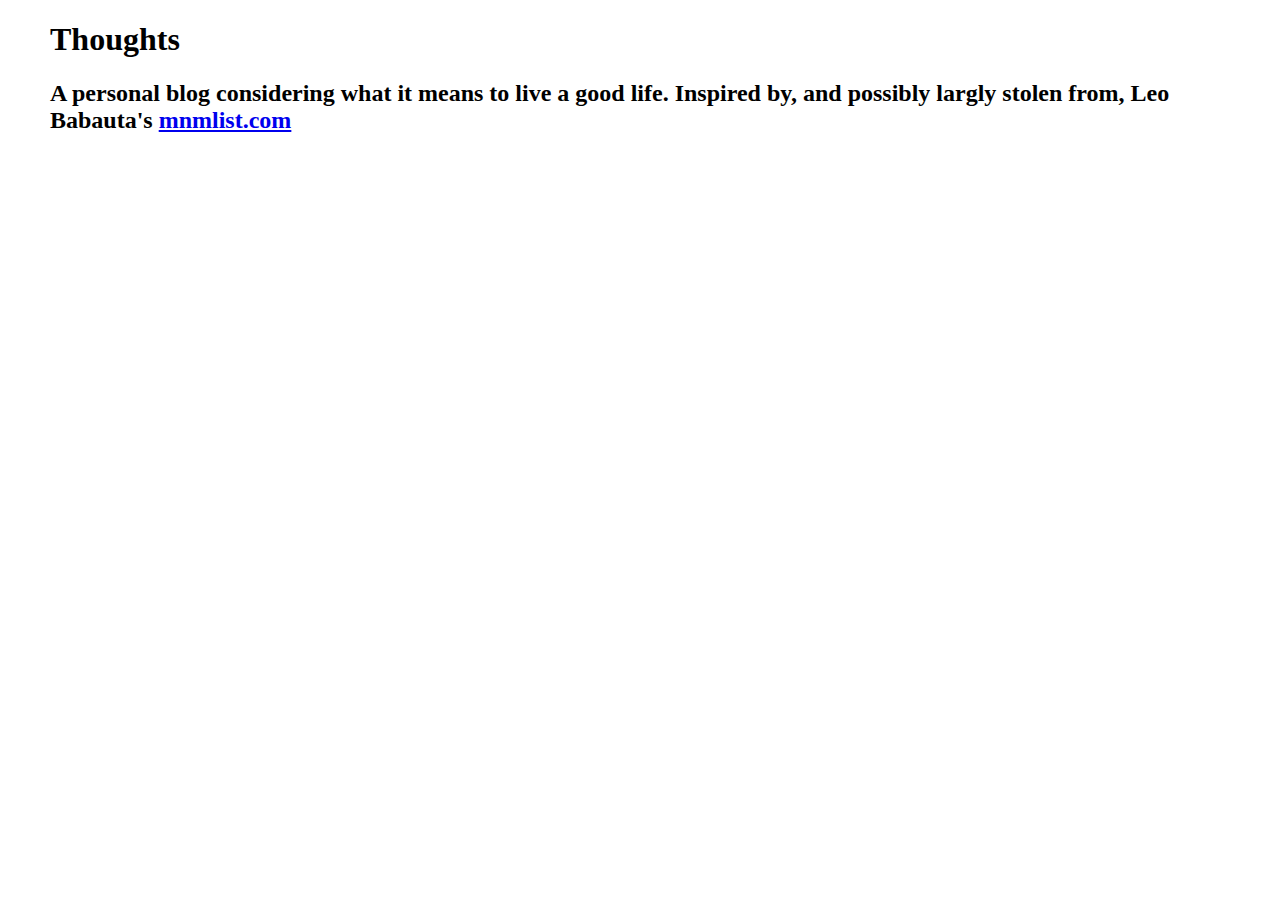
==== index.html @ f526f0db "Added Normalize and Intro" ====
<!DOCTYPE html>
<html lang="en" dir="ltr">
  <head>
    <link rel="stylesheet" href="normalize.css">
    <link rel="stylesheet" href="main.css">
    <meta name="viewport" content="width=device-width, initial-scale=1">
    <meta charset="utf-8">
    <title>Thoughts</title>
  </head>
  <body>
    <h1>Thoughts</h1>
    <h2>A personal blog considering what it means to live a good life. Inspired by, and possibly largly stolen from, Leo Babauta's <a href="https://mnmlist.com/archives/">mnmlist.com</a></h2>
  </body>
</html>
---- main.css ----
html {
  padding-left: 50px;
  padding-right: 50px;
}
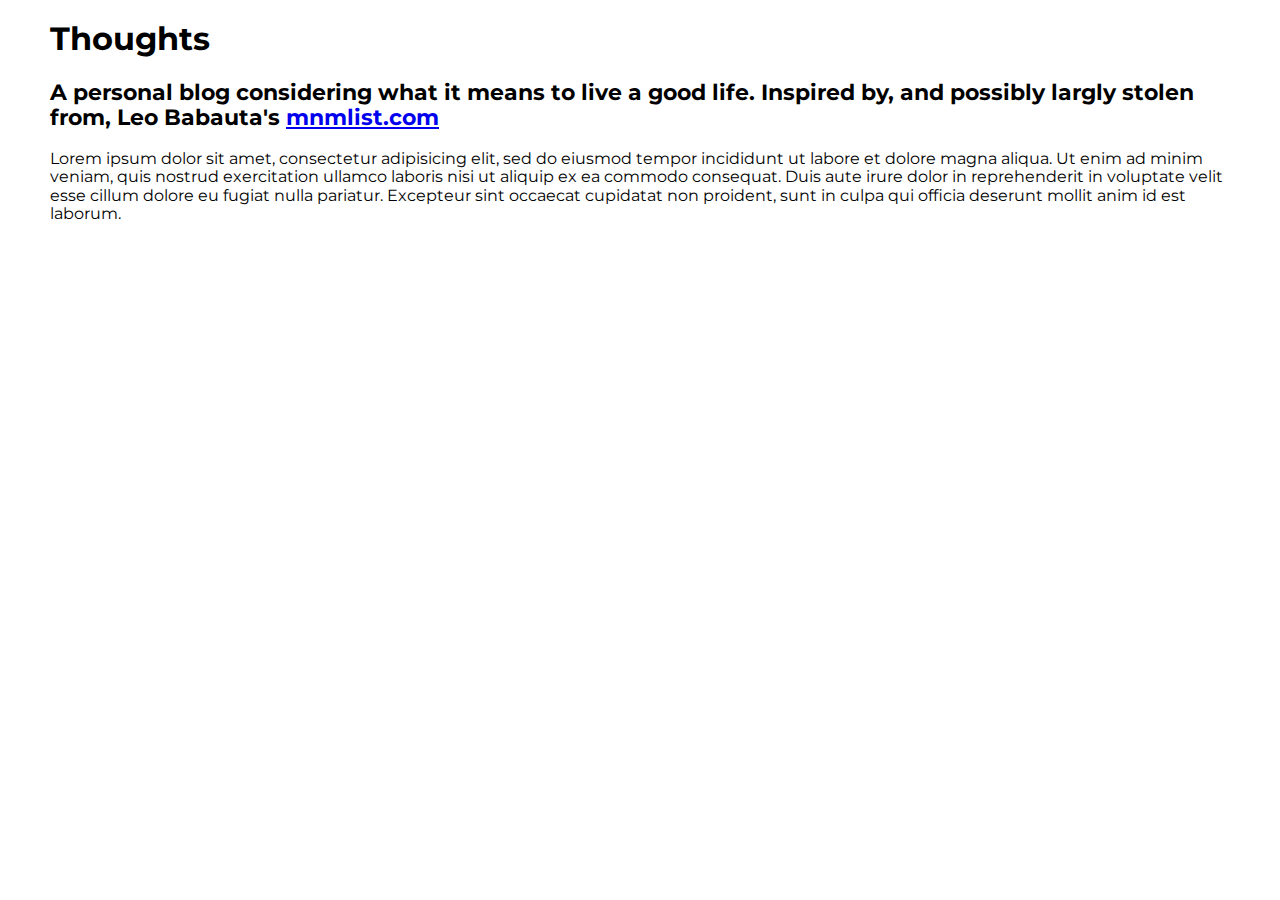
==== commit c871052b: "Formatting text font and size" ====
--- a/index.html
+++ b/index.html
@@ -3,6 +3,7 @@
   <head>
     <link rel="stylesheet" href="normalize.css">
     <link rel="stylesheet" href="main.css">
+    <link href="https://fonts.googleapis.com/css2?family=Montserrat:ital,wght@0,400;0,500;1,400;1,500&display=swap" rel="stylesheet">
     <meta name="viewport" content="width=device-width, initial-scale=1">
     <meta charset="utf-8">
     <title>Thoughts</title>
@@ -10,5 +11,6 @@
   <body>
     <h1>Thoughts</h1>
     <h2>A personal blog considering what it means to live a good life. Inspired by, and possibly largly stolen from, Leo Babauta's <a href="https://mnmlist.com/archives/">mnmlist.com</a></h2>
+    <p>Lorem ipsum dolor sit amet, consectetur adipisicing elit, sed do eiusmod tempor incididunt ut labore et dolore magna aliqua. Ut enim ad minim veniam, quis nostrud exercitation ullamco laboris nisi ut aliquip ex ea commodo consequat. Duis aute irure dolor in reprehenderit in voluptate velit esse cillum dolore eu fugiat nulla pariatur. Excepteur sint occaecat cupidatat non proident, sunt in culpa qui officia deserunt mollit anim id est laborum.</p>
   </body>
 </html>
--- a/main.css
+++ b/main.css
@@ -1,4 +1,16 @@
 html {
   padding-left: 50px;
   padding-right: 50px;
+  font-family: 'Montserrat', sans-serif;
 }
+
+h1 {
+  font-size: 2em;
+}
+
+h2  {
+  font-size: 1.4em;
+}
+p {
+  font-size: 1em;
+}
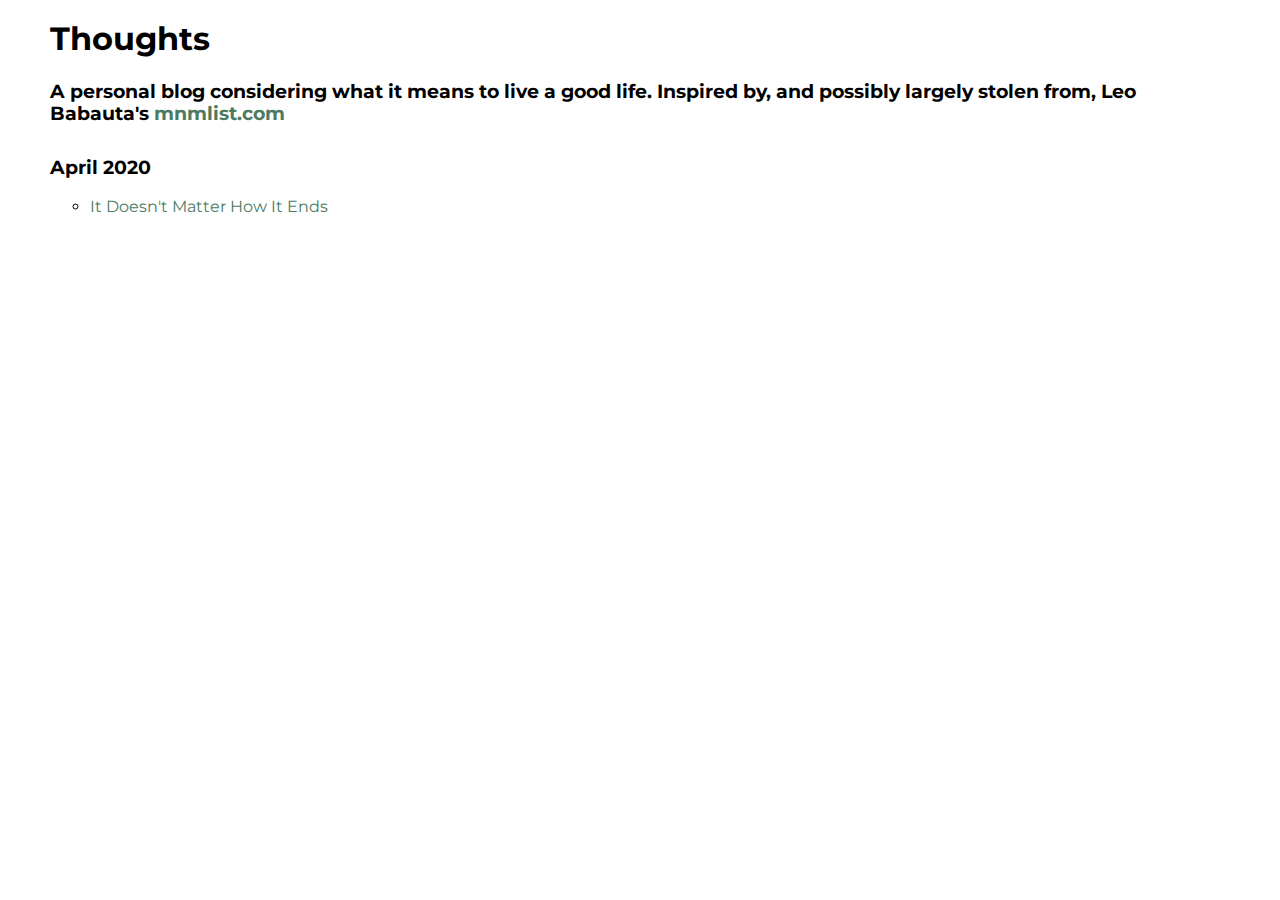
==== commit 586f98b5: "Added blog article #1" ====
--- a/index.html
+++ b/index.html
@@ -10,7 +10,14 @@
   </head>
   <body>
     <h1>Thoughts</h1>
-    <h2>A personal blog considering what it means to live a good life. Inspired by, and possibly largly stolen from, Leo Babauta's <a href="https://mnmlist.com/archives/">mnmlist.com</a></h2>
-    <p>Lorem ipsum dolor sit amet, consectetur adipisicing elit, sed do eiusmod tempor incididunt ut labore et dolore magna aliqua. Ut enim ad minim veniam, quis nostrud exercitation ullamco laboris nisi ut aliquip ex ea commodo consequat. Duis aute irure dolor in reprehenderit in voluptate velit esse cillum dolore eu fugiat nulla pariatur. Excepteur sint occaecat cupidatat non proident, sunt in culpa qui officia deserunt mollit anim id est laborum.</p>
+    <h2>A personal blog considering what it means to live a good life. Inspired by, and possibly largely stolen from, Leo Babauta's <a href="https://mnmlist.com/archives/" target="blank">mnmlist.com</a></h2>
+
+    <h3>April 2020</h3>
+    <ul>
+      <li class="spacing-large"><a href="it-doesnt-matter-how-it-ends.html">It Doesn't Matter How It Ends</a></li>
+    </ul>
+
+  <!-- <p class="small-font"><a href = "mailto: zoealexande@gmail.com">Contact Me</a></p> -->
+
   </body>
 </html>
--- a/main.css
+++ b/main.css
@@ -1,3 +1,7 @@
+:root {
+  --blue: #4A7A5F;
+}
+
 html {
   padding-left: 50px;
   padding-right: 50px;
@@ -8,9 +12,48 @@
   font-size: 2em;
 }
 
-h2  {
-  font-size: 1.4em;
+h2 {
+  font-size: 1.2em;
 }
-p {
+
+h3 {
+  font-size: 1.2em;
+  padding-top: .7em;
+}
+
+p, ul {
   font-size: 1em;
 }
+
+ul {
+  list-style-type: circle;
+}
+
+a:link {
+  color: var(--blue);
+  text-decoration: none;
+}
+
+a:visited {
+  color: var(--blue);
+  text-decoration: none;
+}
+
+a:hover {
+  color: var(--blue);
+  text-decoration: underline;
+}
+
+a:active {
+  color: var(--blue);
+  text-decoration: underline;
+}
+
+
+.spacing-large {
+  padding-bottom: 100px;
+}
+
+.small-font {
+  font-size: .9em;
+}
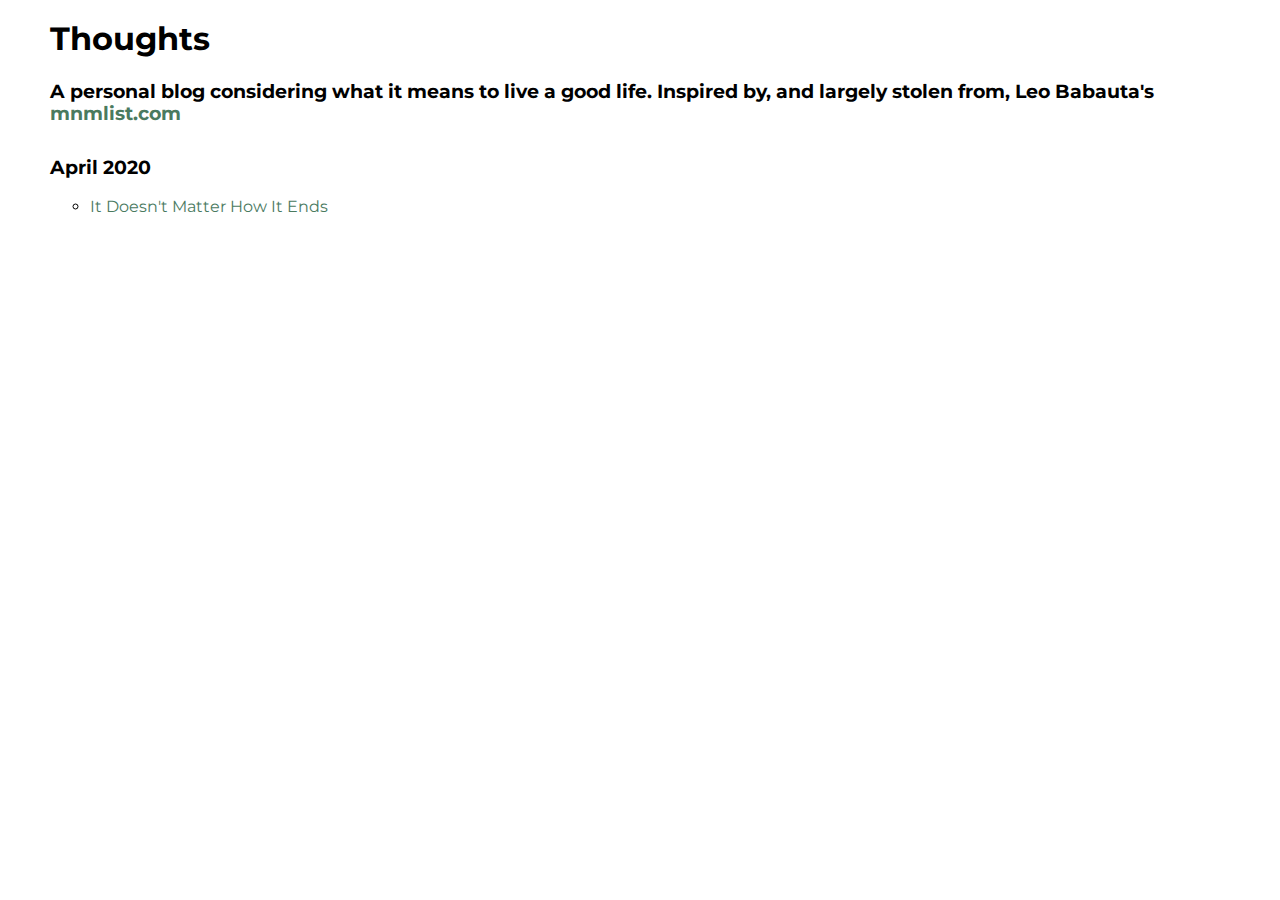
==== commit 13f76f7f: "Gramatical change" ====
--- a/index.html
+++ b/index.html
@@ -10,7 +10,7 @@
   </head>
   <body>
     <h1>Thoughts</h1>
-    <h2>A personal blog considering what it means to live a good life. Inspired by, and possibly largely stolen from, Leo Babauta's <a href="https://mnmlist.com/archives/" target="blank">mnmlist.com</a></h2>
+    <h2>A personal blog considering what it means to live a good life. Inspired by, and largely stolen from, Leo Babauta's <a href="https://mnmlist.com/archives/" target="blank">mnmlist.com</a></h2>
 
     <h3>April 2020</h3>
     <ul>
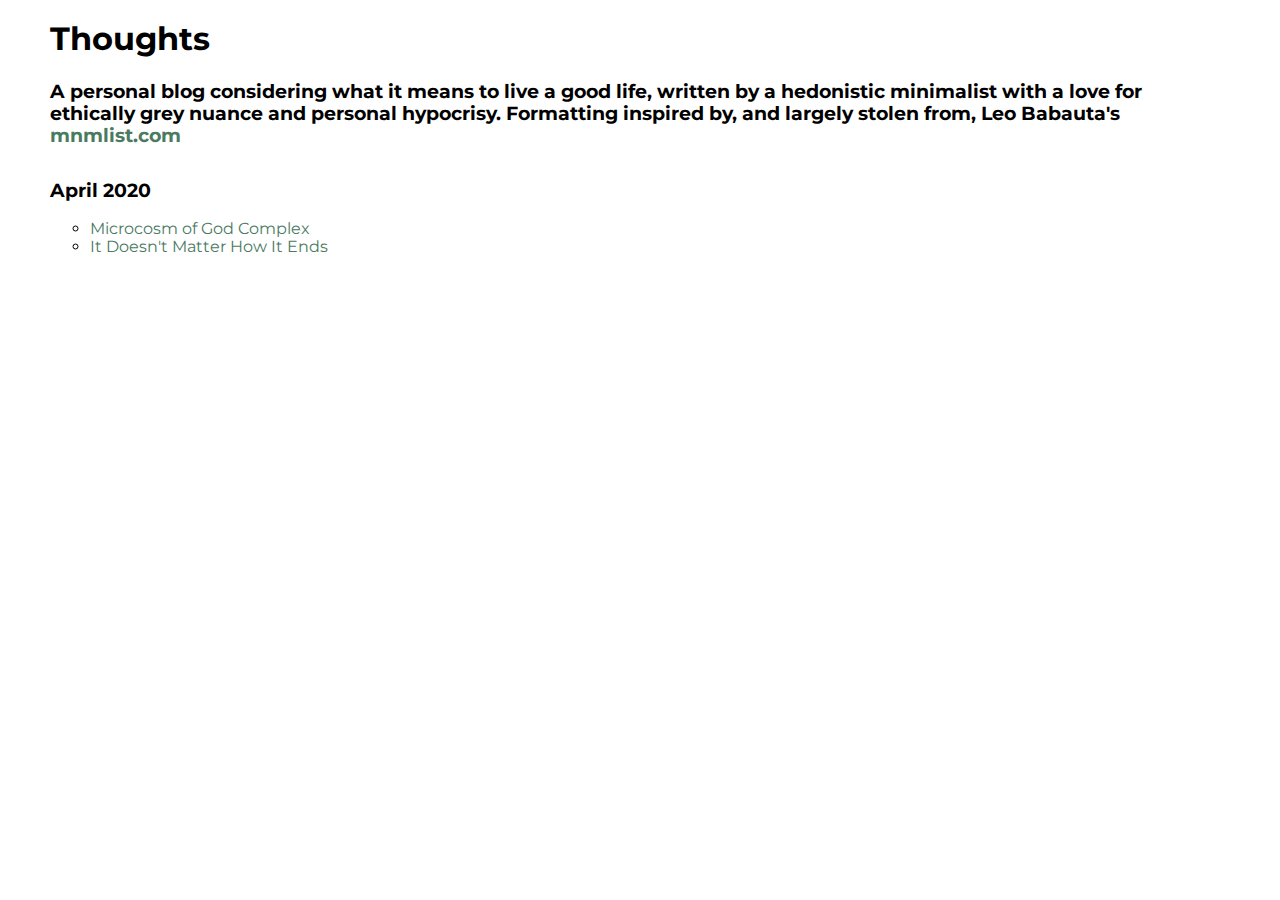
==== commit 1cc5ca0c: "Added article" ====
--- a/index.html
+++ b/index.html
@@ -10,10 +10,11 @@
   </head>
   <body>
     <h1>Thoughts</h1>
-    <h2>A personal blog considering what it means to live a good life. Inspired by, and largely stolen from, Leo Babauta's <a href="https://mnmlist.com/archives/" target="blank">mnmlist.com</a></h2>
+    <h2>A personal blog considering what it means to live a good life, written by a hedonistic minimalist with a love for ethically grey nuance and personal hypocrisy. Formatting inspired by, and largely stolen from, Leo Babauta's <a href="https://mnmlist.com/archives/" target="blank">mnmlist.com</a></h2>
 
     <h3>April 2020</h3>
     <ul>
+      <li><a href="microcosm-of-god-complex.html">Microcosm of God Complex</a></li>
       <li class="spacing-large"><a href="it-doesnt-matter-how-it-ends.html">It Doesn't Matter How It Ends</a></li>
     </ul>
 
